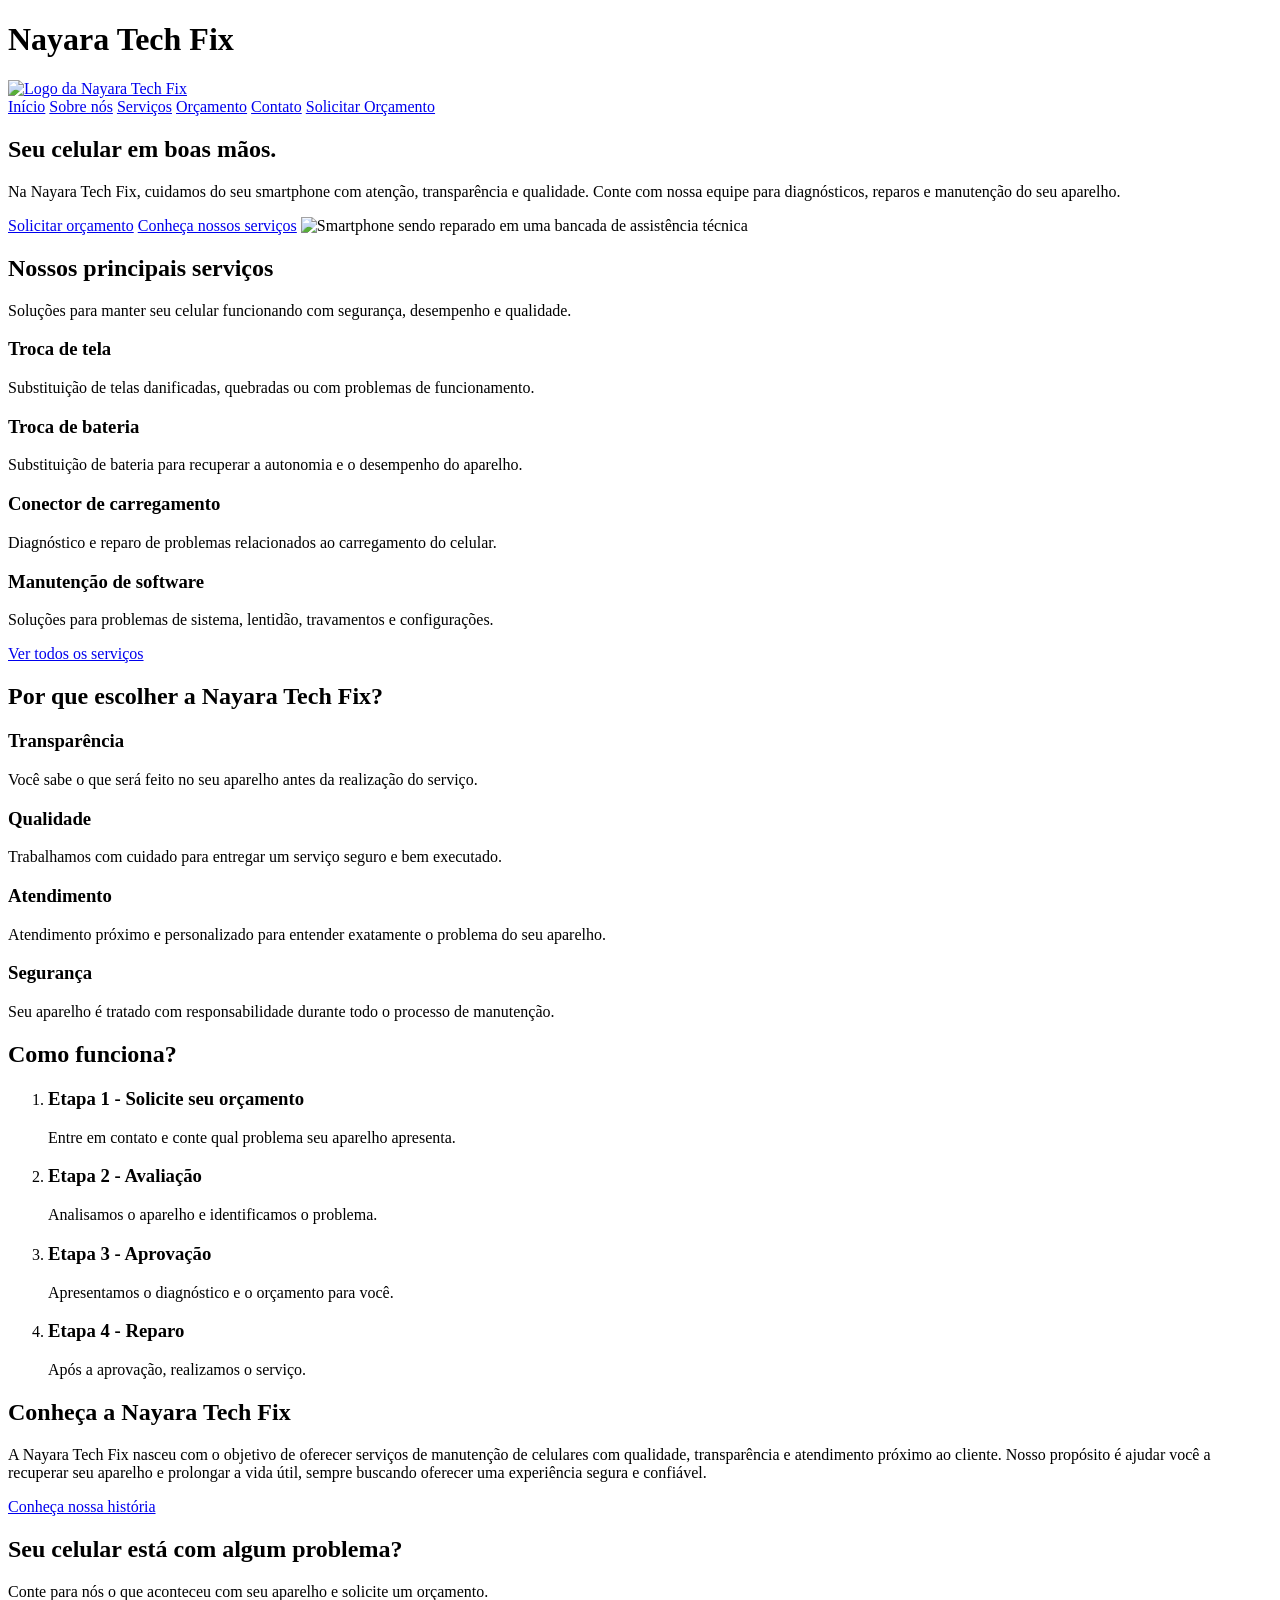
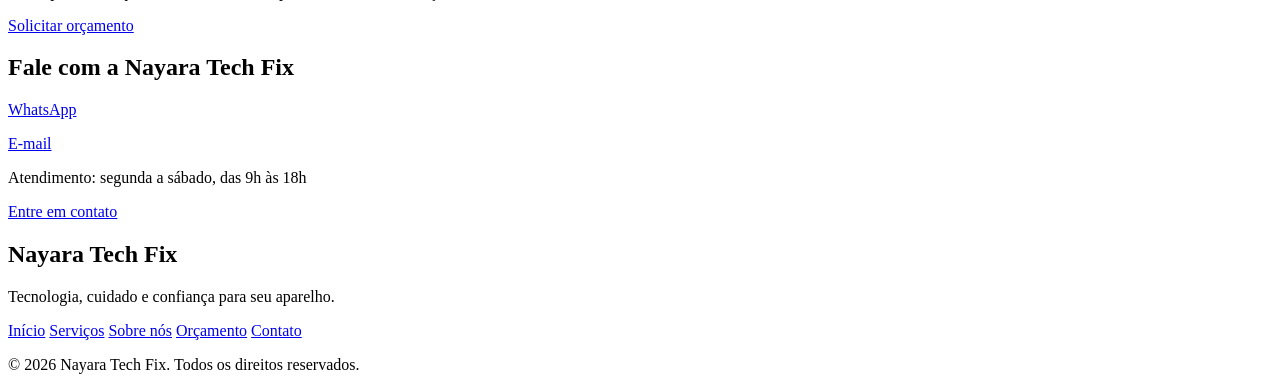
==== index.html @ cd5ed758 "feat: cria estrutura HTML do site" ====
<!DOCTYPE html>
<html lang="pt-BR">
<head>
    <meta charset="UTF-8">
    <meta name="viewport" content="width=device-width, initial-scale=1.0">
    <title>Nayara Tech Fix</title>
</head>

<body>

    <header>
        <h1>Nayara Tech Fix</h1>

        <a href="index.html">
            <img src="img/logo.png" alt="Logo da Nayara Tech Fix">
        </a>

        <nav>
            <a href="index.html">Início</a>
            <a href="sobrenos.html">Sobre nós</a>
            <a href="serviços.html">Serviços</a>
            <a href="orcamento.html">Orçamento</a>
            <a href="contato.html">Contato</a>
            <a href="soliciteorcamento.html">Solicitar Orçamento</a>
        </nav>
    </header>

    <main>

        <section>
            <h2>Seu celular em boas mãos.</h2>

            <p>
                Na Nayara Tech Fix, cuidamos do seu smartphone com atenção,
                transparência e qualidade. Conte com nossa equipe para
                diagnósticos, reparos e manutenção do seu aparelho.
            </p>

            <a href="#">Solicitar orçamento</a>
            <a href="serviços.html">Conheça nossos serviços</a>

            <img
                src="img/smartphone-reparo.jpg"
                alt="Smartphone sendo reparado em uma bancada de assistência técnica"
            >
        </section>


        <section>
            <h2>Nossos principais serviços</h2>

            <p>
                Soluções para manter seu celular funcionando com segurança,
                desempenho e qualidade.
            </p>

            <article>
                <h3>Troca de tela</h3>
                <p>
                    Substituição de telas danificadas, quebradas ou com
                    problemas de funcionamento.
                </p>
            </article>

            <article>
                <h3>Troca de bateria</h3>
                <p>
                    Substituição de bateria para recuperar a autonomia
                    e o desempenho do aparelho.
                </p>
            </article>

            <article>
                <h3>Conector de carregamento</h3>
                <p>
                    Diagnóstico e reparo de problemas relacionados
                    ao carregamento do celular.
                </p>
            </article>

            <article>
                <h3>Manutenção de software</h3>
                <p>
                    Soluções para problemas de sistema, lentidão,
                    travamentos e configurações.
                </p>

                <a href="serviços.html">Ver todos os serviços</a>
            </article>
        </section>


        <section>
            <h2>Por que escolher a Nayara Tech Fix?</h2>

            <article>
                <h3>Transparência</h3>
                <p>
                    Você sabe o que será feito no seu aparelho antes
                    da realização do serviço.
                </p>
            </article>

            <article>
                <h3>Qualidade</h3>
                <p>
                    Trabalhamos com cuidado para entregar um serviço
                    seguro e bem executado.
                </p>
            </article>

            <article>
                <h3>Atendimento</h3>
                <p>
                    Atendimento próximo e personalizado para entender
                    exatamente o problema do seu aparelho.
                </p>
            </article>

            <article>
                <h3>Segurança</h3>
                <p>
                    Seu aparelho é tratado com responsabilidade durante
                    todo o processo de manutenção.
                </p>
            </article>
        </section>


        <section>
            <h2>Como funciona?</h2>

            <ol>
                <li>
                    <h3>Etapa 1 - Solicite seu orçamento</h3>
                    <p>
                        Entre em contato e conte qual problema
                        seu aparelho apresenta.
                    </p>
                </li>

                <li>
                    <h3>Etapa 2 - Avaliação</h3>
                    <p>
                        Analisamos o aparelho e identificamos o problema.
                    </p>
                </li>

                <li>
                    <h3>Etapa 3 - Aprovação</h3>
                    <p>
                        Apresentamos o diagnóstico e o orçamento para você.
                    </p>
                </li>

                <li>
                    <h3>Etapa 4 - Reparo</h3>
                    <p>
                        Após a aprovação, realizamos o serviço.
                    </p>
                </li>
            </ol>
        </section>


        <section>
            <h2>Conheça a Nayara Tech Fix</h2>

            <p>
                A Nayara Tech Fix nasceu com o objetivo de oferecer serviços
                de manutenção de celulares com qualidade, transparência e
                atendimento próximo ao cliente. Nosso propósito é ajudar
                você a recuperar seu aparelho e prolongar a vida útil,
                sempre buscando oferecer uma experiência segura e confiável.
            </p>

            <a href="sobrenos.html">Conheça nossa história</a>
        </section>


        <section>
            <h2>Seu celular está com algum problema?</h2>

            <p>
                Conte para nós o que aconteceu com seu aparelho
                e solicite um orçamento.
            </p>

            <a href="soliciteorcamento.html">Solicitar orçamento</a>
        </section>


        <section>
            <h2>Fale com a Nayara Tech Fix</h2>

            <p>
                <a href="https://wa.me/5511934752448">WhatsApp</a>
            </p>

            <p>
                <a href="mailto:contato@nayaratechfix.com">
                    E-mail
                </a>
            </p>

            <p>
                Atendimento: segunda a sábado, das 9h às 18h
            </p>

            <a href="contato.html">Entre em contato</a>
        </section>

    </main>


    <footer>
        <h2>Nayara Tech Fix</h2>

        <p>
            Tecnologia, cuidado e confiança para seu aparelho.
        </p>

        <nav>
            <a href="index.html">Início</a>
            <a href="serviços.html">Serviços</a>
            <a href="sobrenos.html">Sobre nós</a>
            <a href="orcamento.html">Orçamento</a>
            <a href="contato.html">Contato</a>
        </nav>

        <p>
            © 2026 Nayara Tech Fix. Todos os direitos reservados.
        </p>
    </footer>

</body>
</html>
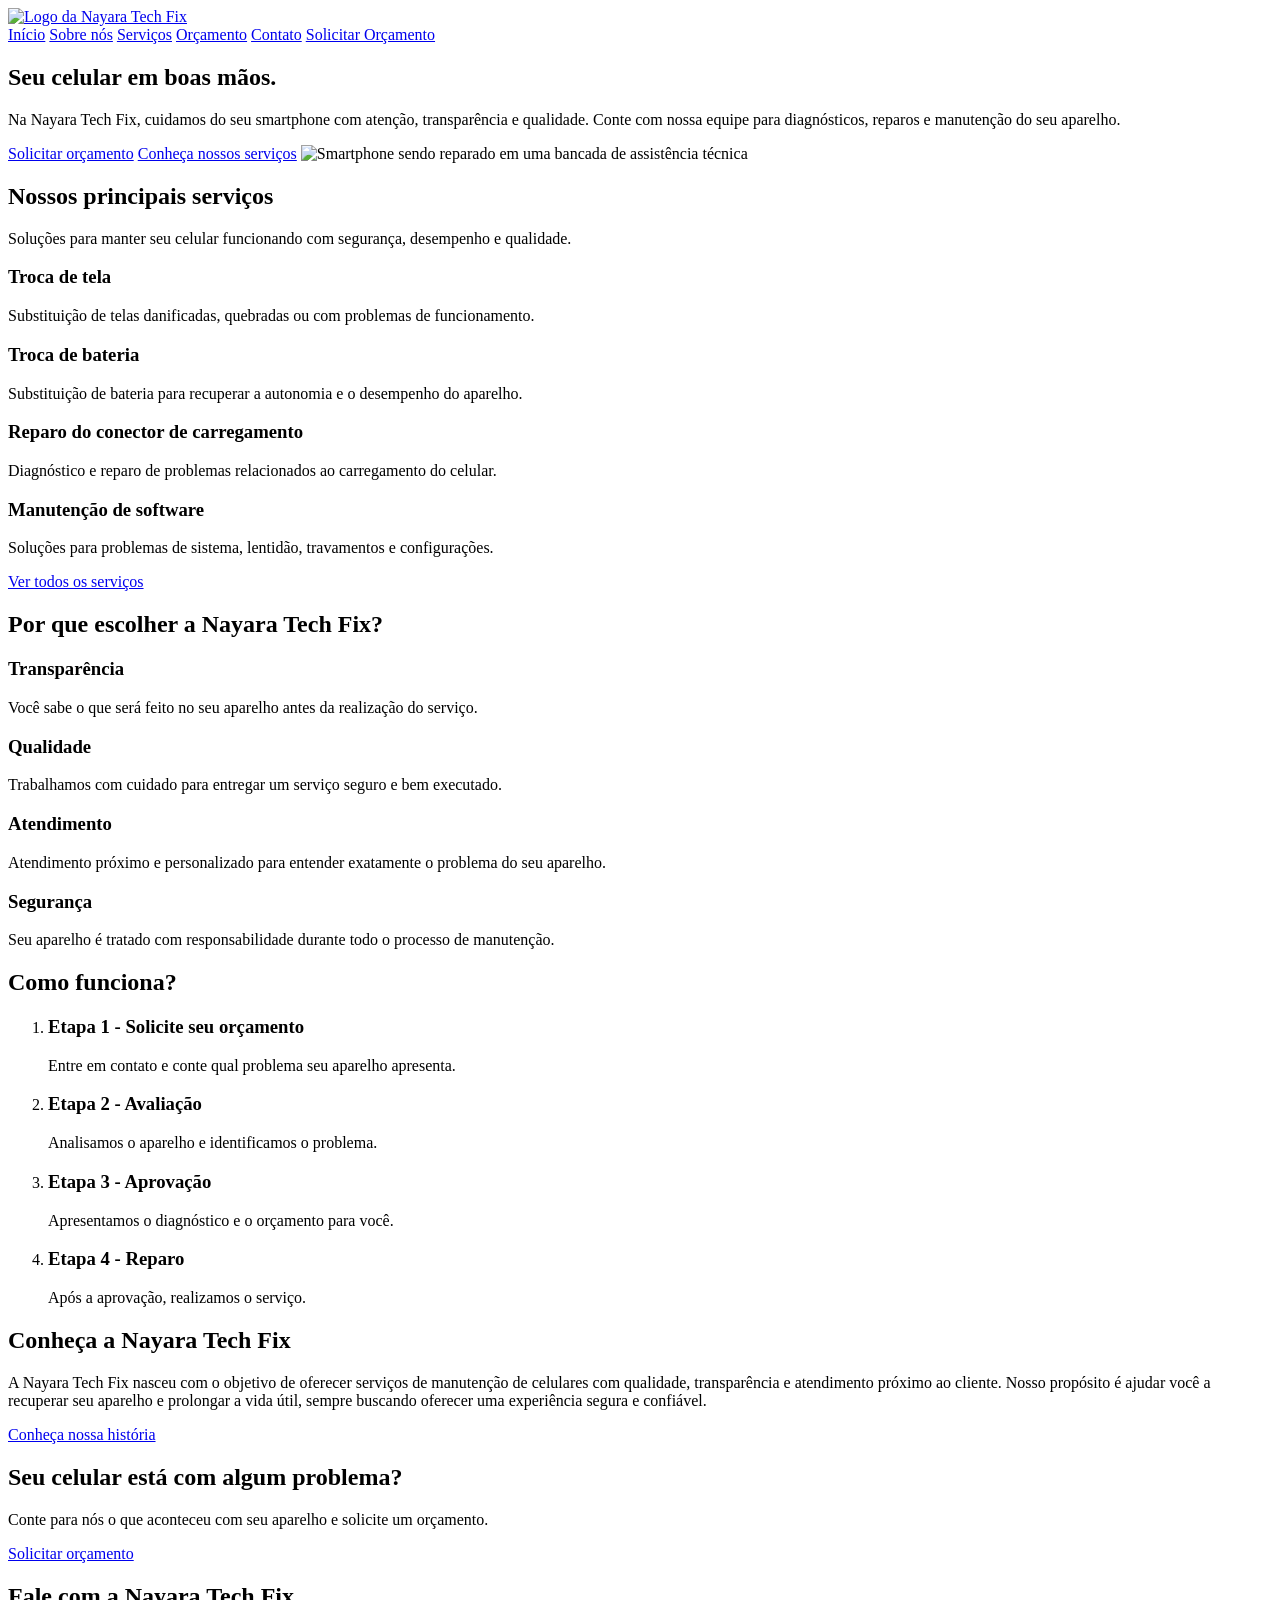
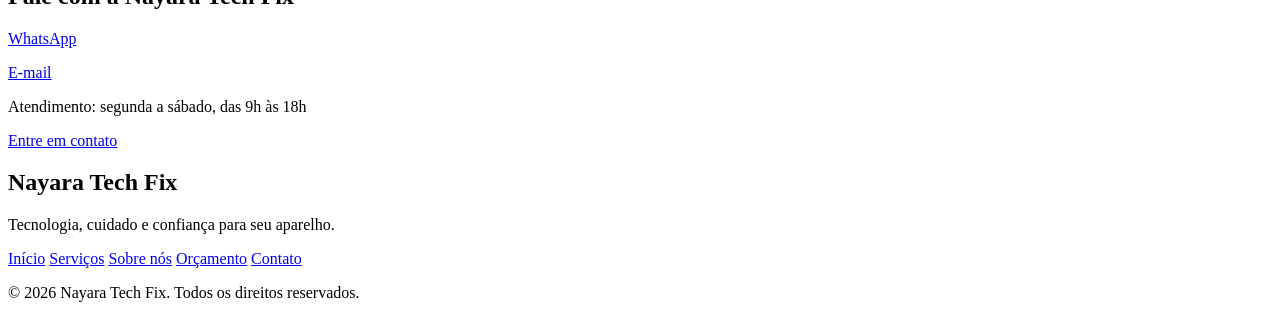
==== commit 1cd905b0: "index separado" ====
--- a/index.html
+++ b/index.html
@@ -4,31 +4,31 @@
     <meta charset="UTF-8">
     <meta name="viewport" content="width=device-width, initial-scale=1.0">
     <title>Nayara Tech Fix</title>
+
+    <link rel="stylesheet" href="css/style.css">
 </head>
 
 <body>
 
     <header>
-        <h1>Nayara Tech Fix</h1>
-
         <a href="index.html">
-            <img src="img/logo.png" alt="Logo da Nayara Tech Fix">
+            <img src="../IMG/logo.png" alt="Logo da Nayara Tech Fix">
         </a>
 
         <nav>
             <a href="index.html">Início</a>
             <a href="sobrenos.html">Sobre nós</a>
-            <a href="serviços.html">Serviços</a>
+            <a href="servicos.html">Serviços</a>
             <a href="orcamento.html">Orçamento</a>
             <a href="contato.html">Contato</a>
-            <a href="soliciteorcamento.html">Solicitar Orçamento</a>
+            <a class="botao-orcamento" href="soliciteorcamento.html">Solicitar Orçamento</a>
         </nav>
     </header>
 
     <main>
 
         <section>
-            <h2>Seu celular em boas mãos.</h2>
+            <h1>Seu celular em boas mãos.</h1>
 
             <p>
                 Na Nayara Tech Fix, cuidamos do seu smartphone com atenção,
@@ -36,11 +36,11 @@
                 diagnósticos, reparos e manutenção do seu aparelho.
             </p>
 
-            <a href="#">Solicitar orçamento</a>
+            <a href="soliciteorcamento.html">Solicitar orçamento</a>
             <a href="serviços.html">Conheça nossos serviços</a>
 
             <img
-                src="img/smartphone-reparo.jpg"
+                src="../IMG/smartphone-reparo.jpg"
                 alt="Smartphone sendo reparado em uma bancada de assistência técnica"
             >
         </section>
@@ -71,7 +71,7 @@
             </article>
 
             <article>
-                <h3>Conector de carregamento</h3>
+                <h3>Reparo do conector de carregamento</h3>
                 <p>
                     Diagnóstico e reparo de problemas relacionados
                     ao carregamento do celular.
@@ -85,7 +85,7 @@
                     travamentos e configurações.
                 </p>
 
-                <a href="serviços.html">Ver todos os serviços</a>
+                <a href="servicos.html">Ver todos os serviços</a>
             </article>
         </section>
 
@@ -222,7 +222,7 @@
 
         <nav>
             <a href="index.html">Início</a>
-            <a href="serviços.html">Serviços</a>
+            <a href="servicos.html">Serviços</a>
             <a href="sobrenos.html">Sobre nós</a>
             <a href="orcamento.html">Orçamento</a>
             <a href="contato.html">Contato</a>
